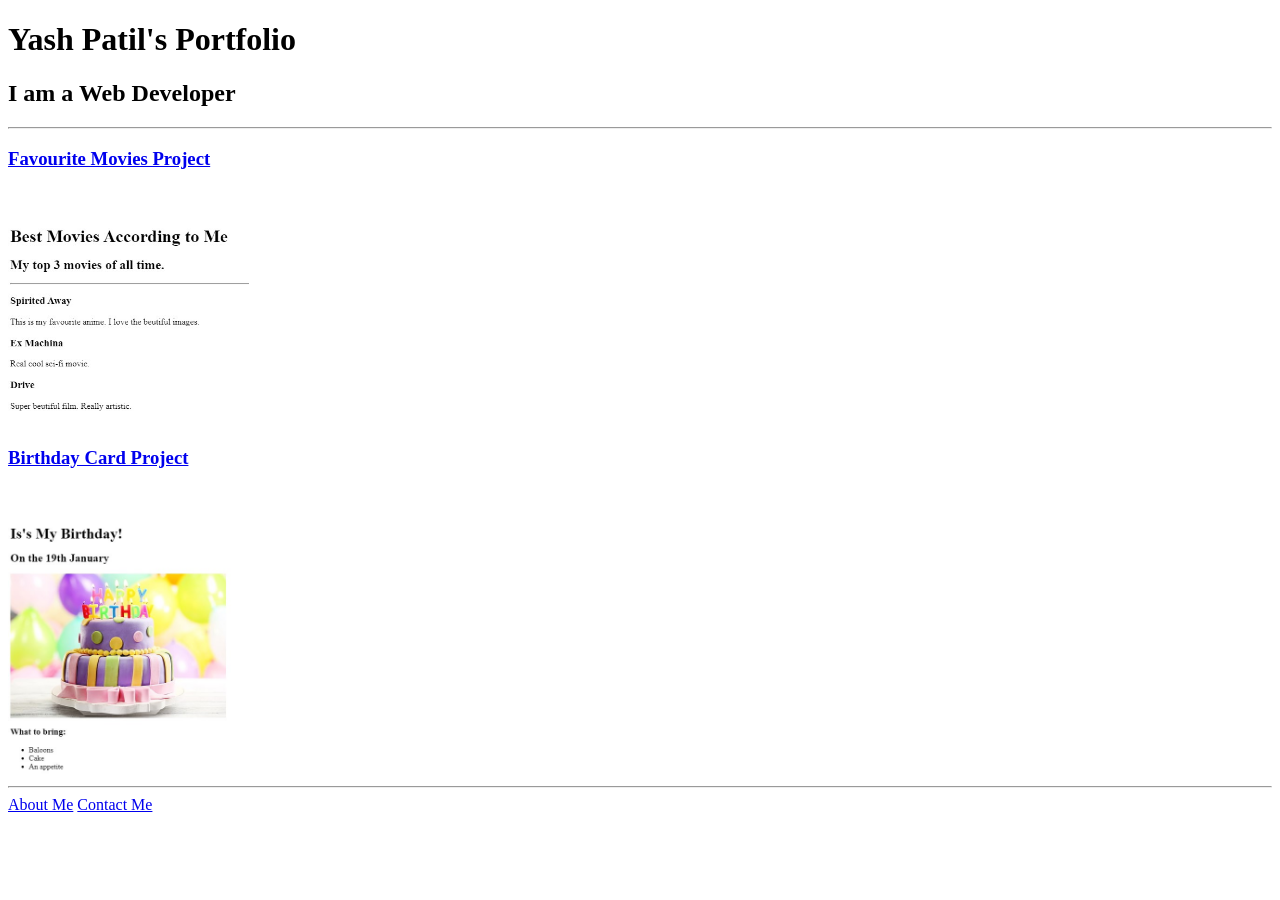
==== index.html @ a4d583dd "Add files via upload" ====
<!-- TODO 1: Create the HTML Boilerplate -->
<!DOCTYPE html>
<html lang="en">
<head>
    <meta charset="UTF-8">
    <meta name="viewport" content="width=device-width, initial-scale=1.0">
    <title>My Portfolio</title>
</head>
<body>
    <h1>Yash Patil's Portfolio</h1>
    <h2>I am a Web Developer</h2>
    <hr>
    <a href="./public/Movies.html"><h3>Favourite Movies Project</h3></a><br><br>
    <img src="./assets/images/Movies.jpg" alt="Movies" height="200" ><br>
    <a href="./public/Birthday.html"><h3>Birthday Card Project</h3></a> <br><br>
    <img src="./assets/images/Birthday.jpg" height="250" alt="Birthday">
    <hr>
    <a href="./public/about.html">About Me</a> <a href="./public/contact.html">Contact Me</a>
</body>
</html>


















<!-- TODO 2: Add Your previous projects' HTML into the public folder -->

<!-- TODO 3: Take screenshots of your project previews and add the images to the images folder -->

<!-- TODO 4: Add titles/subtitles etc. -->

<!-- TODO 5: Add a link to the project pages -->

<!-- TODO 6: Add images to show the project previews
HINT for TODO 6: You can use the height attribute set to 200 to make the image smaller:
https://developer.mozilla.org/en-US/docs/Web/HTML/Element/img#attr-height -->

<!-- TODO 7: Add the Contact Me and About Me page links -->
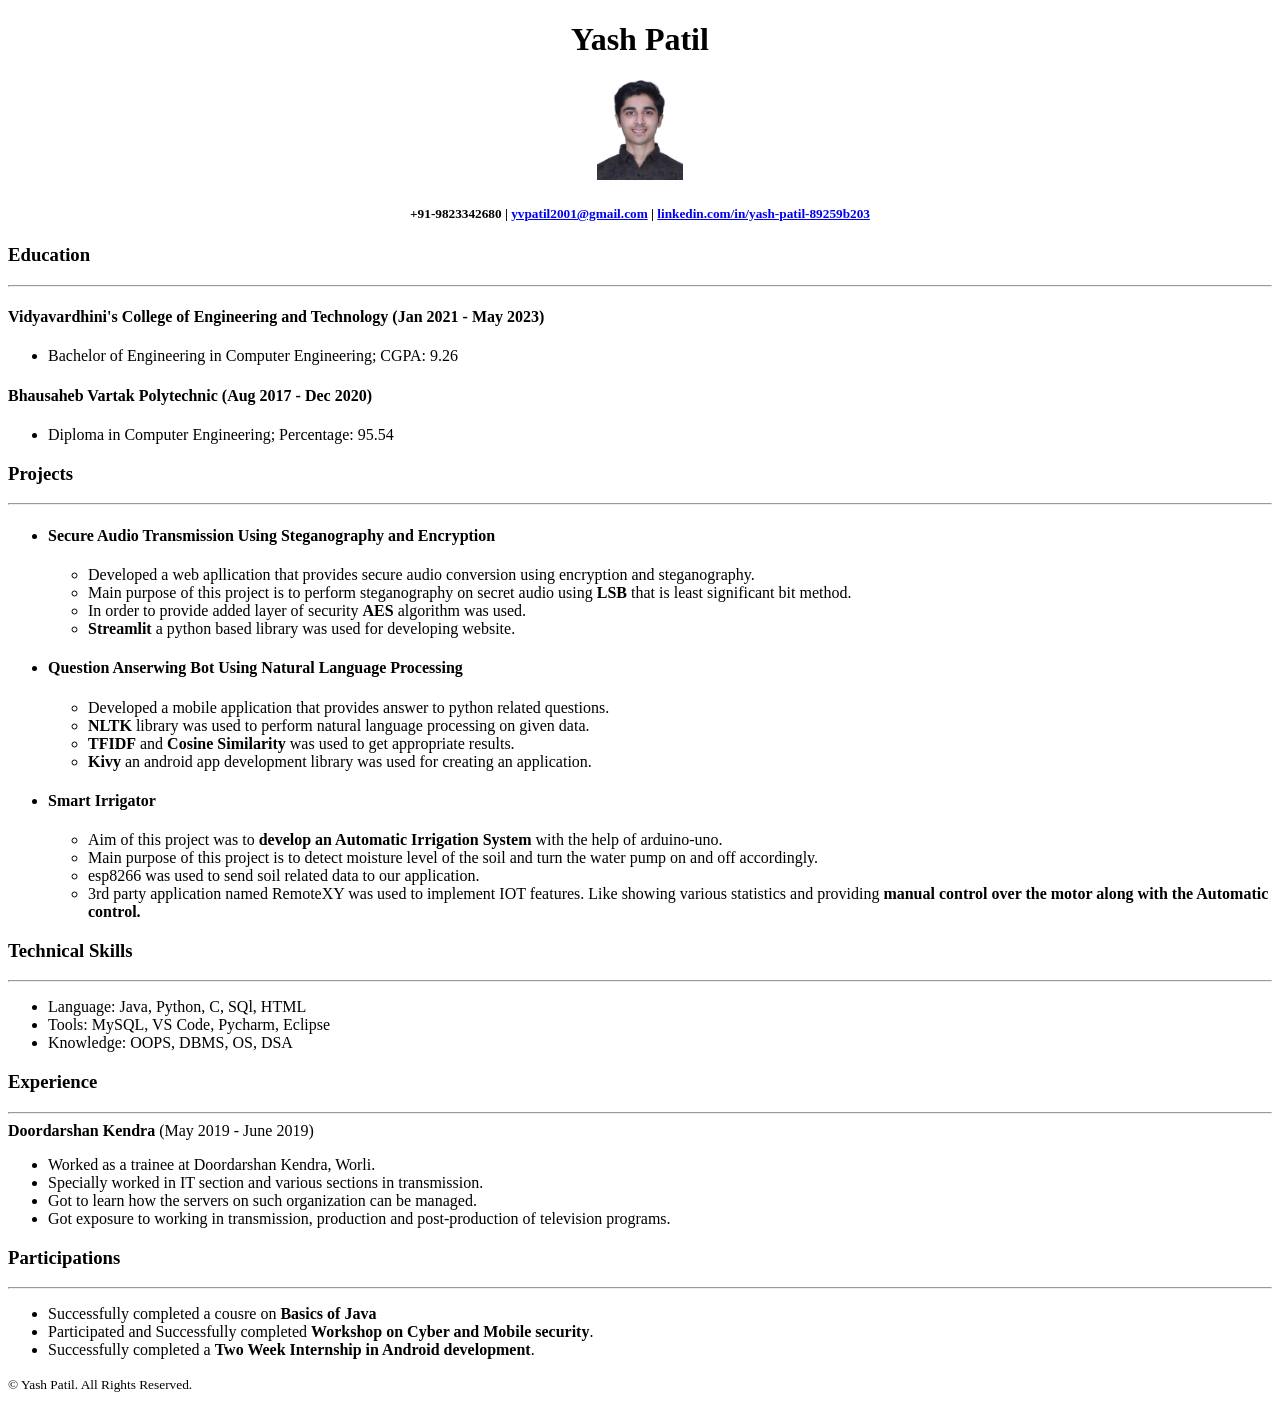
==== commit abb4c333: "Add files via upload" ====
--- a/index.html
+++ b/index.html
@@ -1,51 +1,79 @@
-<!-- TODO 1: Create the HTML Boilerplate -->
-<!DOCTYPE html>
-<html lang="en">
-<head>
-    <meta charset="UTF-8">
-    <meta name="viewport" content="width=device-width, initial-scale=1.0">
-    <title>My Portfolio</title>
-</head>
-<body>
-    <h1>Yash Patil's Portfolio</h1>
-    <h2>I am a Web Developer</h2>
-    <hr>
-    <a href="./public/Movies.html"><h3>Favourite Movies Project</h3></a><br><br>
-    <img src="./assets/images/Movies.jpg" alt="Movies" height="200" ><br>
-    <a href="./public/Birthday.html"><h3>Birthday Card Project</h3></a> <br><br>
-    <img src="./assets/images/Birthday.jpg" height="250" alt="Birthday">
-    <hr>
-    <a href="./public/about.html">About Me</a> <a href="./public/contact.html">Contact Me</a>
-</body>
-</html>
-
-
-
-
-
-
-
-
-
-
-
-
-
-
-
-
-
-
-<!-- TODO 2: Add Your previous projects' HTML into the public folder -->
-
-<!-- TODO 3: Take screenshots of your project previews and add the images to the images folder -->
-
-<!-- TODO 4: Add titles/subtitles etc. -->
-
-<!-- TODO 5: Add a link to the project pages -->
-
-<!-- TODO 6: Add images to show the project previews
-HINT for TODO 6: You can use the height attribute set to 200 to make the image smaller:
-https://developer.mozilla.org/en-US/docs/Web/HTML/Element/img#attr-height -->
-
-<!-- TODO 7: Add the Contact Me and About Me page links -->+<!DOCTYPE html>
+<html lang="en">
+<head>
+    <meta charset="UTF-8">
+    <meta name="viewport" content="width=device-width, initial-scale=1.0">
+    <title>Resume</title>
+</head>
+<body>
+    
+    <center><h1>Yash Patil</h1><img src="./photo.jpg" height="100"></center>
+    <center><h5>+91-9823342680 | <a href="yvpatil2001@gmail.com">yvpatil2001@gmail.com</a> | <a href="https://www.linkedin.com/in/yash-patil-89259b203/">linkedin.com/in/yash-patil-89259b203</a></h4></center>
+    <h3>Education</h4><hr>
+        <h4>Vidyavardhini's College of Engineering and Technology (Jan 2021 - May 2023)</h4>
+            <ul>
+                <li>Bachelor of Engineering in Computer Engineering; CGPA: 9.26</li>
+            </ul>
+        <h4>Bhausaheb Vartak Polytechnic (Aug 2017 - Dec 2020)</h4>
+            <ul>
+                <li>Diploma in Computer Engineering; Percentage: 95.54</li>
+            </ul>
+    
+    <h3>Projects</h3>
+    <hr><ul>
+            <li><h4><B>Secure Audio Transmission Using Steganography and Encryption</B></h4>
+                <ul>
+                    <li>Developed a web apllication that provides secure audio conversion using encryption and steganography.</li>
+                    <li>Main purpose of this project is to perform steganography on secret audio using <b>LSB</b> that is least significant bit method.</li>
+                    <li>In order to provide added layer of security <b>AES</b> algorithm was used.</li>
+                    <li><b>Streamlit</b> a python based library was used for developing website. </li>  
+
+                </ul>
+            </li>
+            <li><h4><b>Question Anserwing Bot Using Natural Language Processing</b></h4></li>
+                <ul>
+                    <li>Developed a mobile application that provides answer to python related questions.</li>
+                    <li><b>NLTK</b> library was used to perform natural language processing on given data.</li>
+                    <li><b>TFIDF</b> and <b>Cosine Similarity</b> was used to get appropriate results.</li>
+                    <li><b>Kivy</b> an android app development library was used for creating an application.</li>
+                </ul>
+            <li><h4><b>Smart Irrigator</b></h4></li>
+                <ul>
+                    <li>Aim of this project was to <b>develop an Automatic Irrigation System</b> with the help of arduino-uno.</li>
+                    <li>Main purpose of this project is to detect moisture level of the soil and turn the water pump on and off accordingly.</li>
+                    <li>esp8266 was used to send soil related data to our application.</li>
+                    <li>3rd party application named RemoteXY was used to implement IOT features. Like showing various statistics and providing <b>manual control over the motor along with the Automatic control.</b></li>
+                </ul>
+        </ul>
+    
+        <h3>Technical Skills</h3>
+        <hr><ul>
+                <li>Language: Java, Python, C, SQl, HTML</li>
+                <li>Tools: MySQL, VS Code, Pycharm, Eclipse</li>
+                <li>Knowledge: OOPS, DBMS, OS, DSA</li>
+
+        </ul>
+        <h3>Experience</h3>
+        <hr>
+        <b>Doordarshan Kendra</b> (May 2019 - June 2019)
+            <ul>
+                <li>Worked as a trainee at Doordarshan Kendra, Worli.</li>
+                <li>Specially worked in IT section and various sections in transmission.</li>
+                <li>Got to learn how the servers on such organization can be managed.</li>
+                <li>Got exposure to working in transmission, production and post-production of television programs.</li>
+            </ul>
+            
+        <h3>Participations</h3><hr>
+            <ul>
+                <li>Successfully completed a cousre on <b>Basics of Java</b></li>
+                <li>Participated and Successfully completed <b>Workshop on Cyber and Mobile security</b>.</li>
+                <li>Successfully completed a <b>Two Week Internship in Android development</b>.</li>
+            </ul>
+
+    </body>
+    <footer>
+        <small>
+          © Yash Patil. All Rights Reserved.
+        </small>
+      </footer>
+</html>
